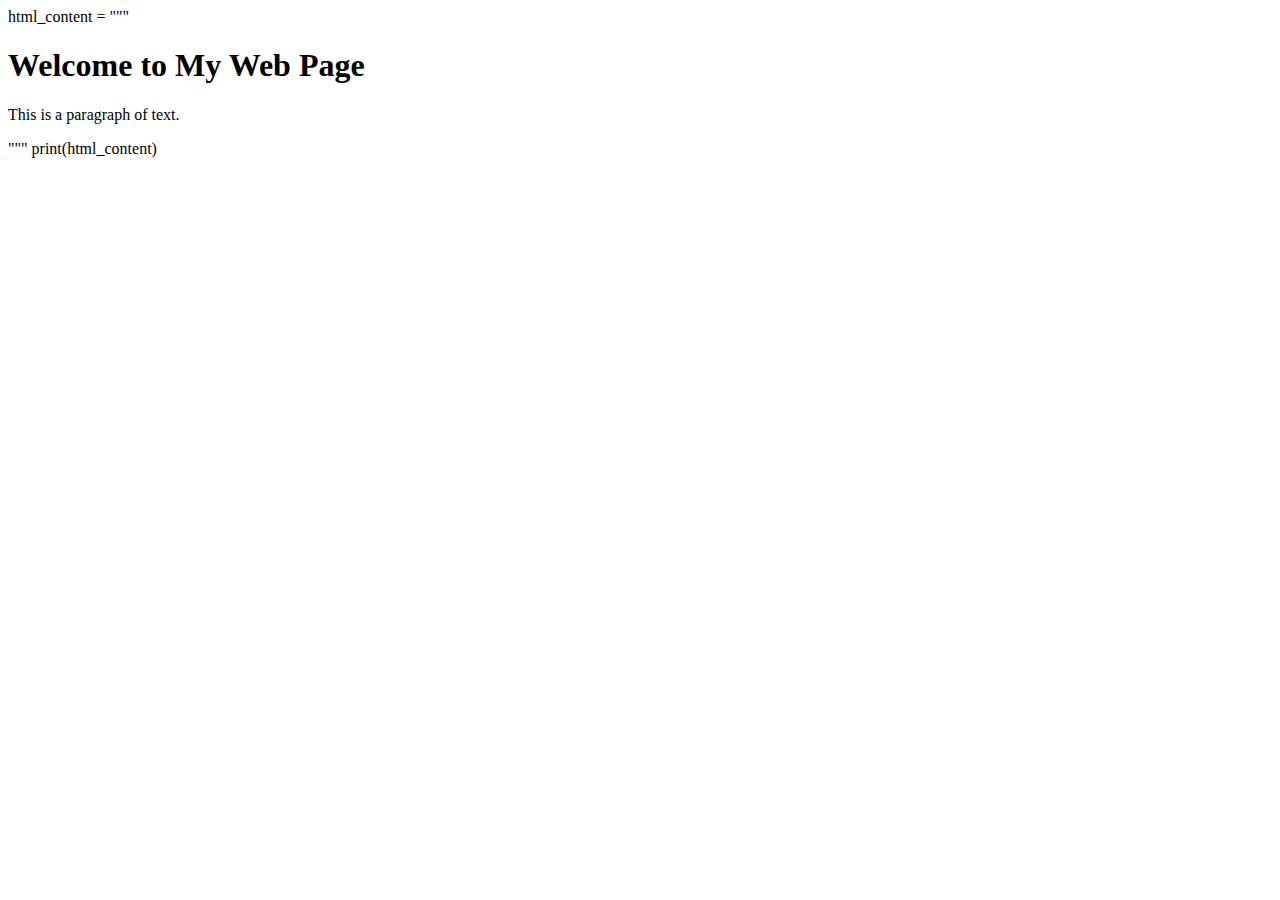
==== templates/index.html @ 406708d1 "mi primera pagina con python" ====
html_content = """
<!DOCTYPE html>
<html>

<head>
  <title>adopciones internacionales </title>
</head>

<body>
  <h1>Welcome to My Web Page</h1>
  <p>This is a paragraph of text.</p>
</body>

</html>
"""

print(html_content)
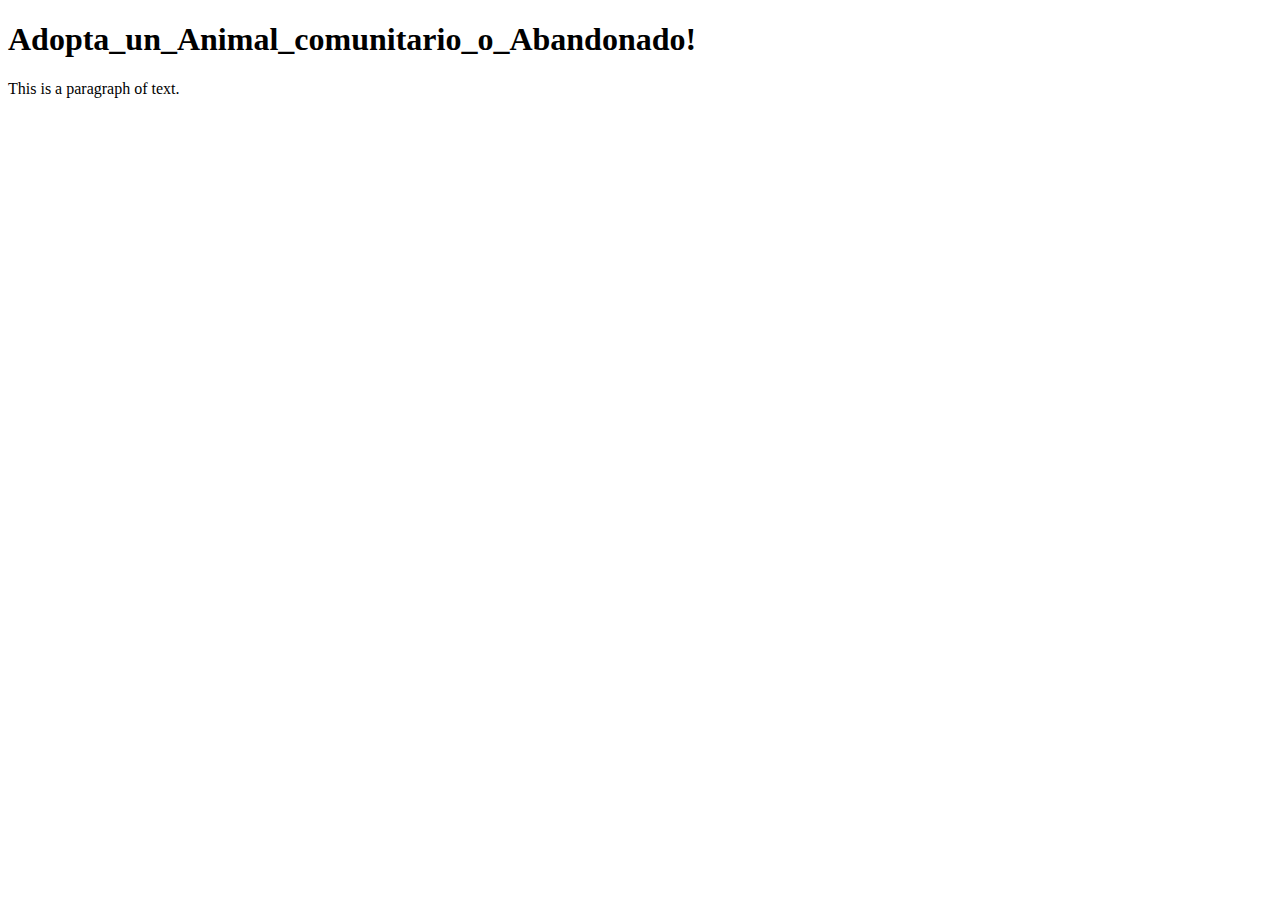
==== commit 916ab947: "formulario" ====
--- a/templates/index.html
+++ b/templates/index.html
@@ -1,17 +1,16 @@
-html_content = """
+
 <!DOCTYPE html>
 <html>
 
 <head>
-  <title>adopciones internacionales </title>
+  <title>adopciones_nternacionales </title>
 </head>
 
 <body>
-  <h1>Welcome to My Web Page</h1>
+  <h1>Adopta_un_Animal_comunitario_o_Abandonado!</h1>
   <p>This is a paragraph of text.</p>
+
+
 </body>
 
 </html>
-"""
-
-print(html_content)
